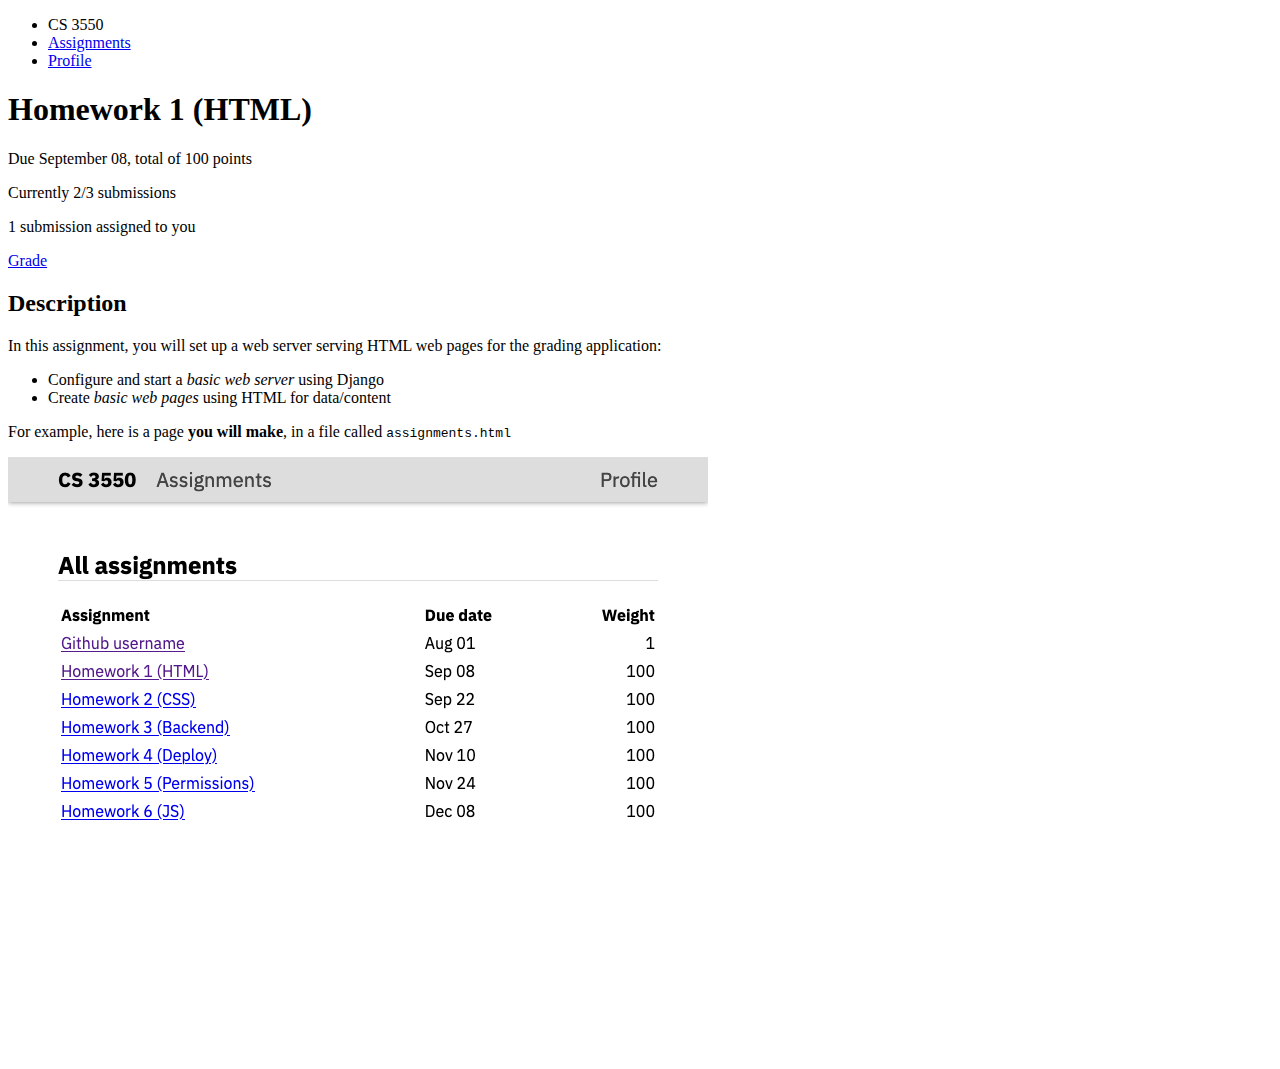
==== static/index.html @ 4106ba20 "Added html files for phase 3, corrected header contents in index.html" ====
<!DOCTYPE html>
<title>Assignment 1 (HTML) - CS 3500</title>
<meta charset="utf-8">
<link rel="icon" href="/static/favicon.ico">
<header>
    <nav>
        <ul>
            <li>CS 3550</li>
            <li><a href="/static/assignments.html">Assignments</a></li>
            <li><a href="/static/profile.html">Profile</a></li>
        </ul>
    </nav>
</header>

<main>
    <h1>Homework 1 (HTML)</h1>
    <p>Due September 08, total of 100 points</p>
    <div class="submissions">
        <p>Currently 2/3 submissions</p>
        <p>1 submission assigned to you</p>
        <a href="submissions.html">Grade</a>
    </div>

    <div class="description">
        <h2>Description</h2>
        <p>In this assignment, you will set up a web server serving HTML web pages for the grading application:</p>
        <ul>
            <li>Configure and start a <em>basic web server</em> using Django</li>
            <li>Create <em>basic web pages</em> using HTML for data/content</li>
        </ul>
        <p>For example, here is a page <strong>you will make</strong>, in a file called <code>assignments.html</code></p>
        <img src="/static/assignments.png">
    </div>
</main>
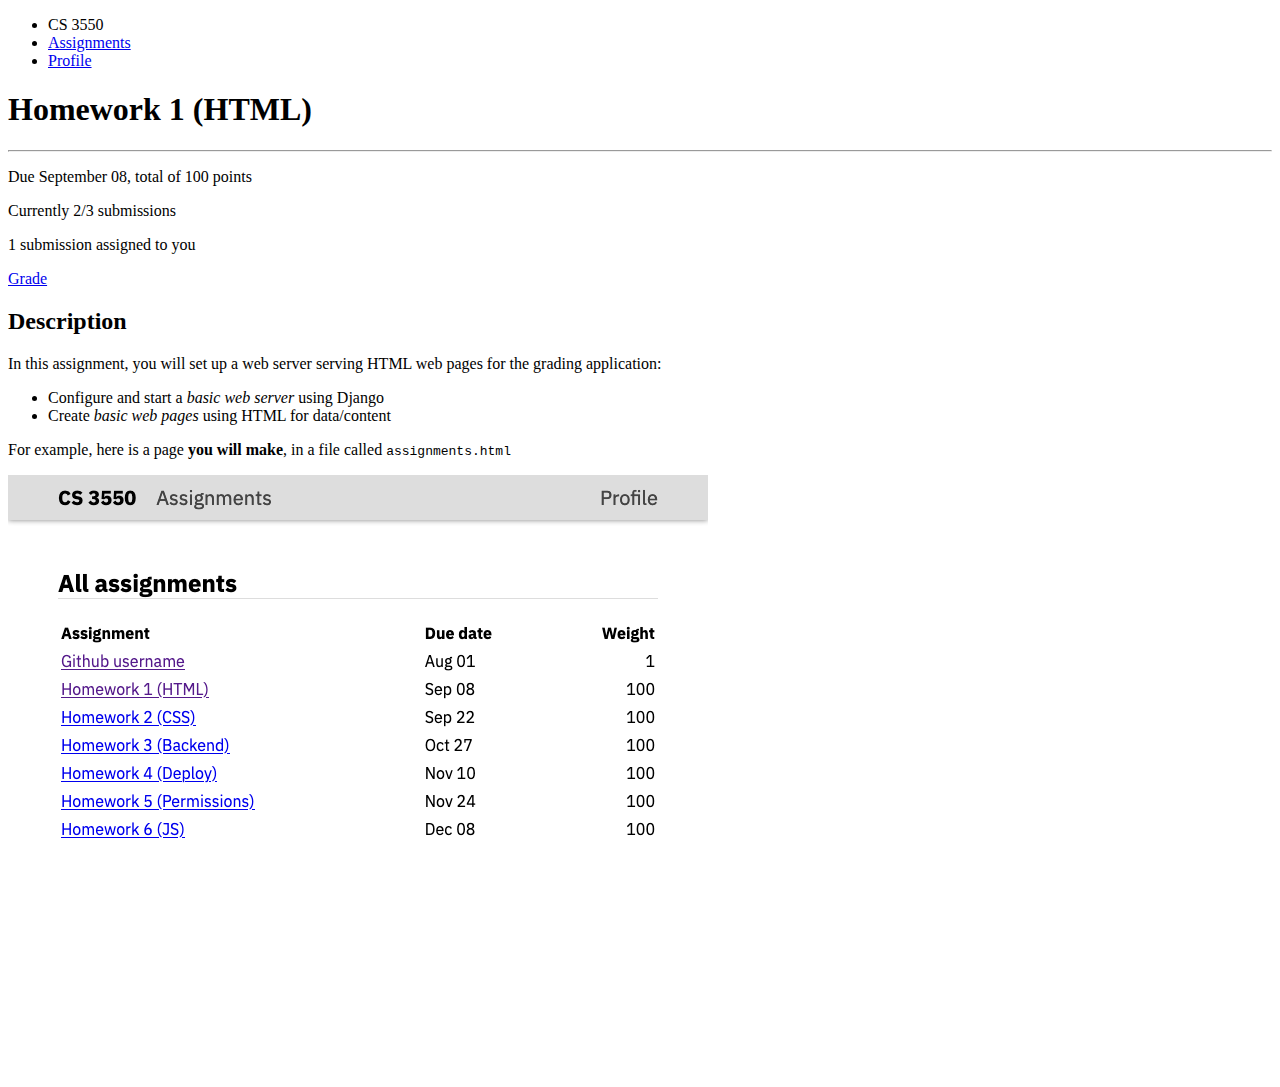
==== commit 82f879c3: "Completed phase 3" ====
--- a/static/index.html
+++ b/static/index.html
@@ -13,7 +13,7 @@
 </header>
 
 <main>
-    <h1>Homework 1 (HTML)</h1>
+    <h1>Homework 1 (HTML)</h1><hr>
     <p>Due September 08, total of 100 points</p>
     <div class="submissions">
         <p>Currently 2/3 submissions</p>
@@ -29,7 +29,7 @@
             <li>Create <em>basic web pages</em> using HTML for data/content</li>
         </ul>
         <p>For example, here is a page <strong>you will make</strong>, in a file called <code>assignments.html</code></p>
-        <img src="/static/assignments.png">
+        <img src="/static/assignments.png" alt="Sample image of what assignments.html looks like">
     </div>
 </main>
 
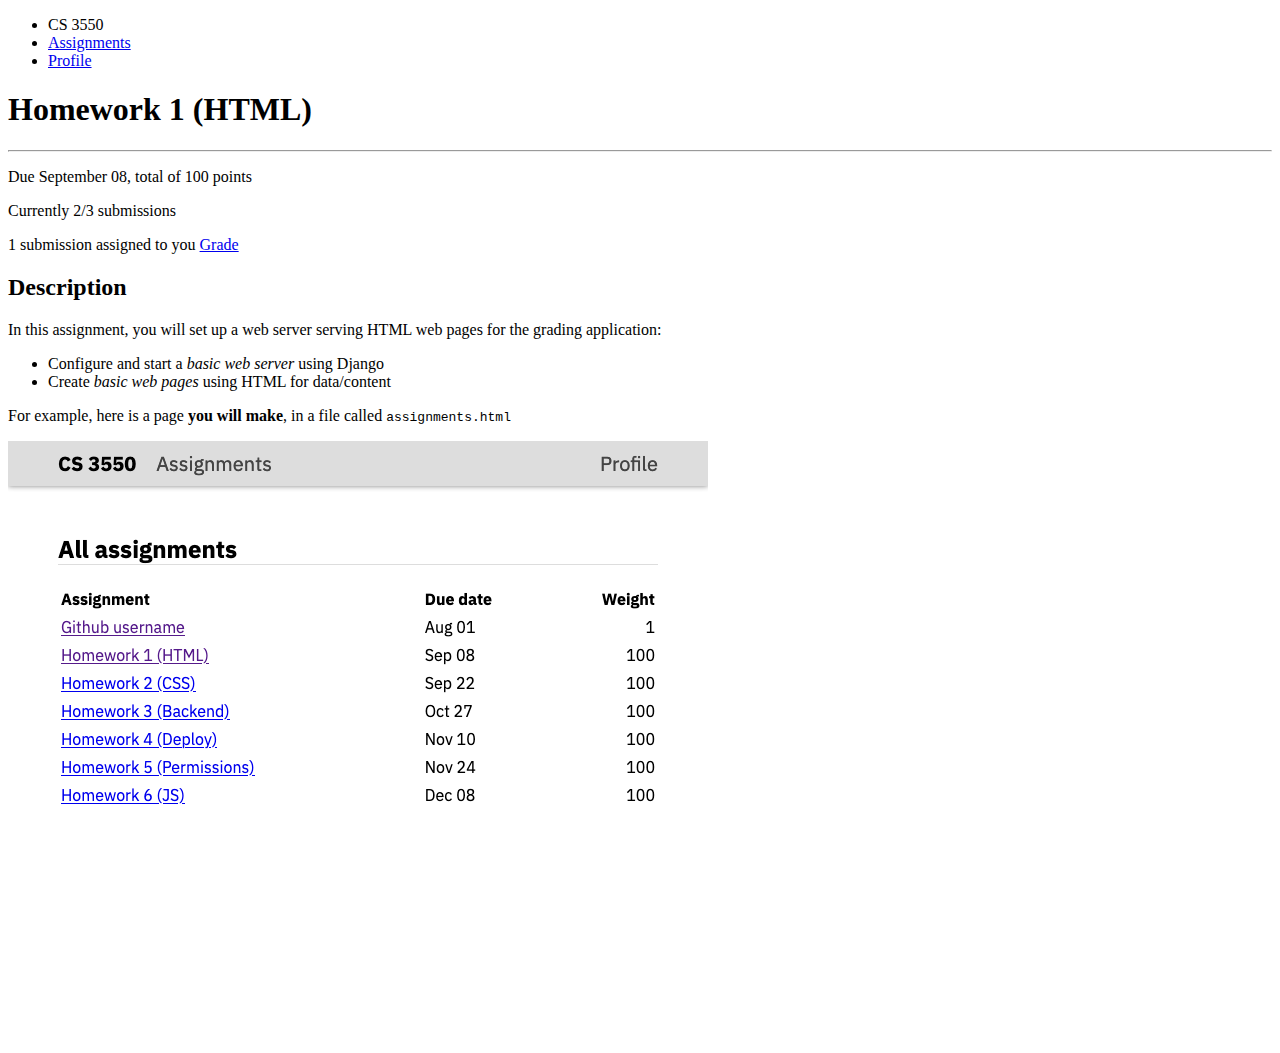
==== commit 3d8b53b0: "Finished phase 4 and added the cover sheet" ====
--- a/static/index.html
+++ b/static/index.html
@@ -6,8 +6,8 @@
     <nav>
         <ul>
             <li>CS 3550</li>
-            <li><a href="/static/assignments.html">Assignments</a></li>
-            <li><a href="/static/profile.html">Profile</a></li>
+            <li><a title="Links to assignments page" href="/static/assignments.html">Assignments</a></li>
+            <li><a title="Links to profile page" href="/static/profile.html">Profile</a></li>
         </ul>
     </nav>
 </header>
@@ -17,8 +17,9 @@
     <p>Due September 08, total of 100 points</p>
     <div class="submissions">
         <p>Currently 2/3 submissions</p>
-        <p>1 submission assigned to you</p>
-        <a href="submissions.html">Grade</a>
+        <p>1 submission assigned to you
+            <a title="Links to submissions page" href="submissions.html">Grade</a>
+        </p>
     </div>
 
     <div class="description">
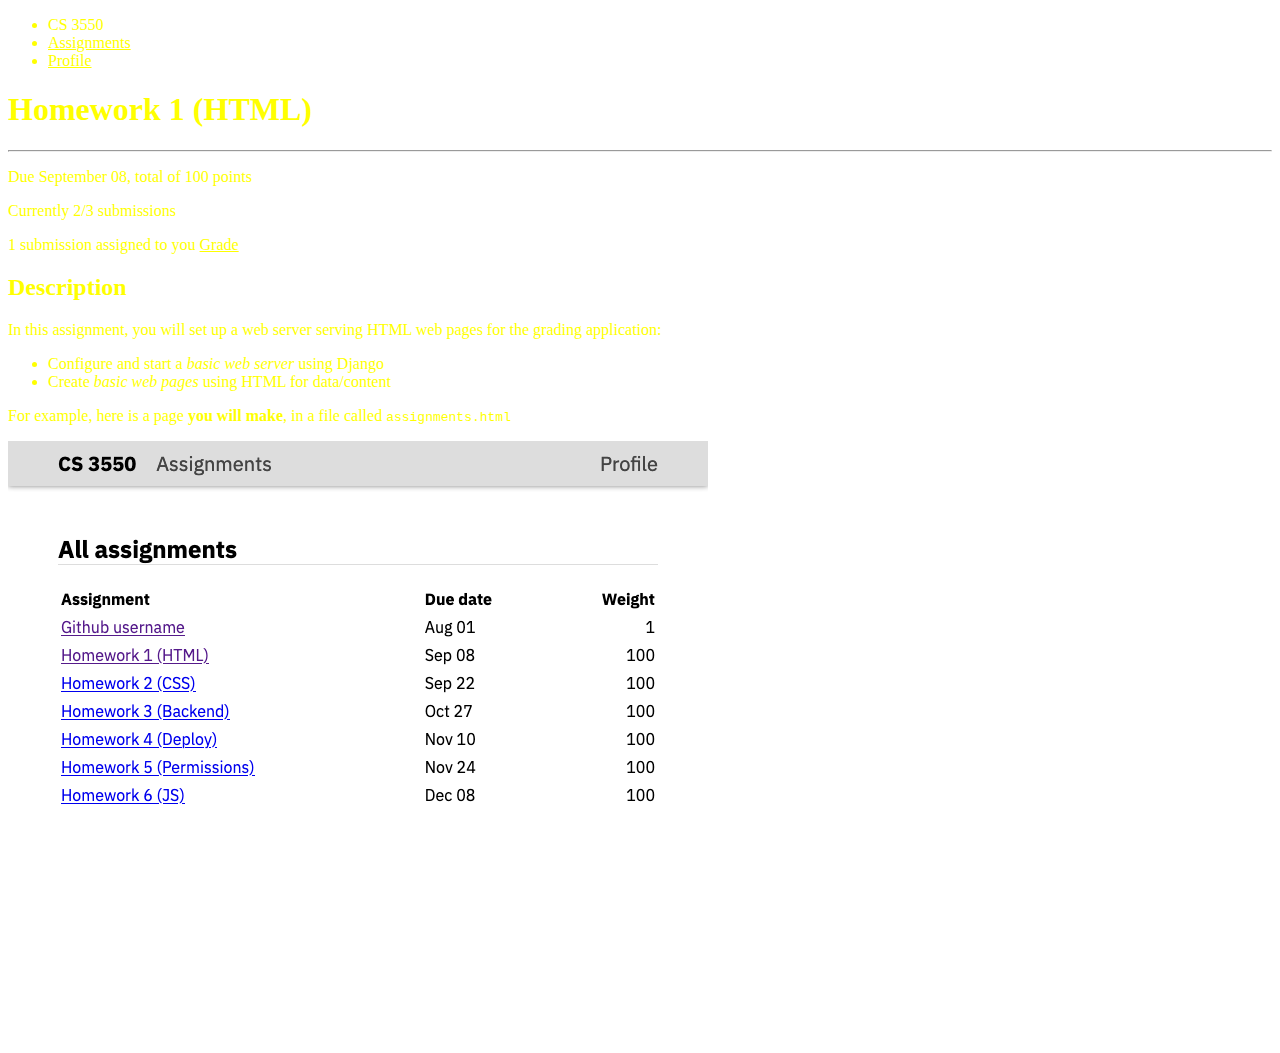
==== commit d39120a1: "the rest of Homework 2 phase 1" ====
--- a/static/index.html
+++ b/static/index.html
@@ -2,6 +2,7 @@
 <title>Assignment 1 (HTML) - CS 3500</title>
 <meta charset="utf-8">
 <link rel="icon" href="/static/favicon.ico">
+<link rel="stylesheet" href="/static/main.css">
 <header>
     <nav>
         <ul>
--- a/static/main.css
+++ b/static/main.css
@@ -0,0 +1 @@
+* { color: yellow; }
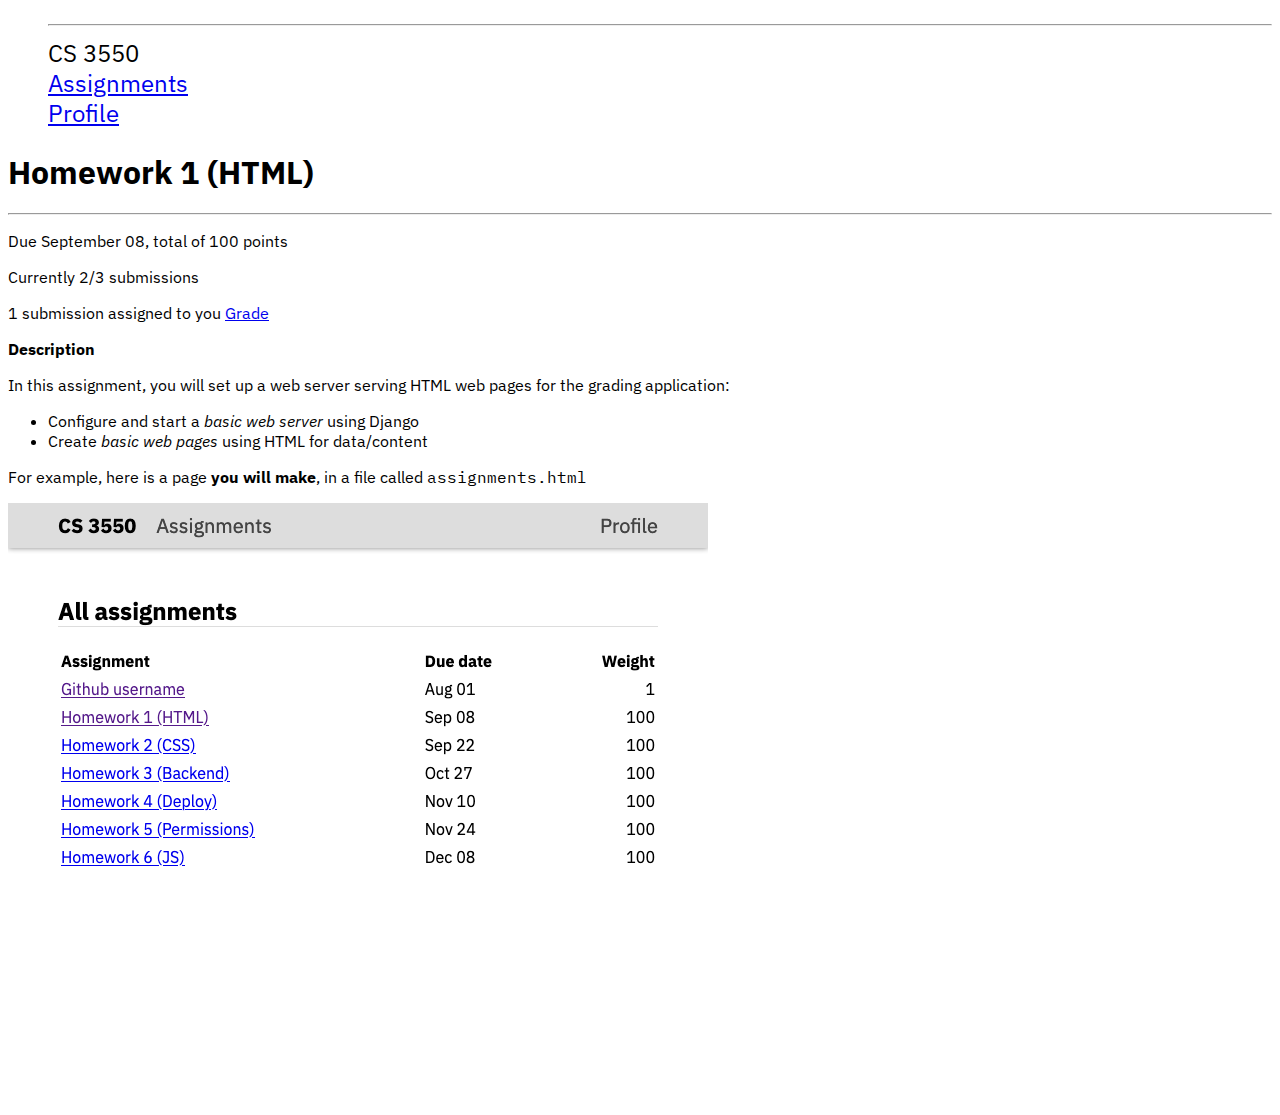
==== commit a1223731: "hw2 phase 2" ====
--- a/static/index.html
+++ b/static/index.html
@@ -6,7 +6,7 @@
 <header>
     <nav>
         <ul>
-            <li>CS 3550</li>
+            <hr>CS 3550</hr>
             <li><a title="Links to assignments page" href="/static/assignments.html">Assignments</a></li>
             <li><a title="Links to profile page" href="/static/profile.html">Profile</a></li>
         </ul>
--- a/static/main.css
+++ b/static/main.css
@@ -1 +1,36 @@
-* { color: yellow; }
+@import url('https://fonts.googleapis.com/css2?family=IBM+Plex+Mono&family=IBM+Plex+Sans:ital,wght@0,400;0,700;1,400&display=swap');
+
+body {
+    font-family: 'IBM Plex Sans', sans-serif;
+    line-height: 1.25;
+}
+
+code {
+    font-family: 'IBM Plex Mono', monospace;
+    line-height: 1.25;
+}
+
+table {
+    line-height: 1.5;
+}
+
+nav ul {
+    list-style-type: none;
+    font-size: 1.5rem;
+}
+
+.description h2 {
+    font-size: 1rem;
+}
+
+.login-form label {
+    font-size: 1.25rem;
+}
+
+.login-form input {
+    font-size: 1.25rem;
+}
+
+.login-form button {
+    font-size: 1.25rem;
+}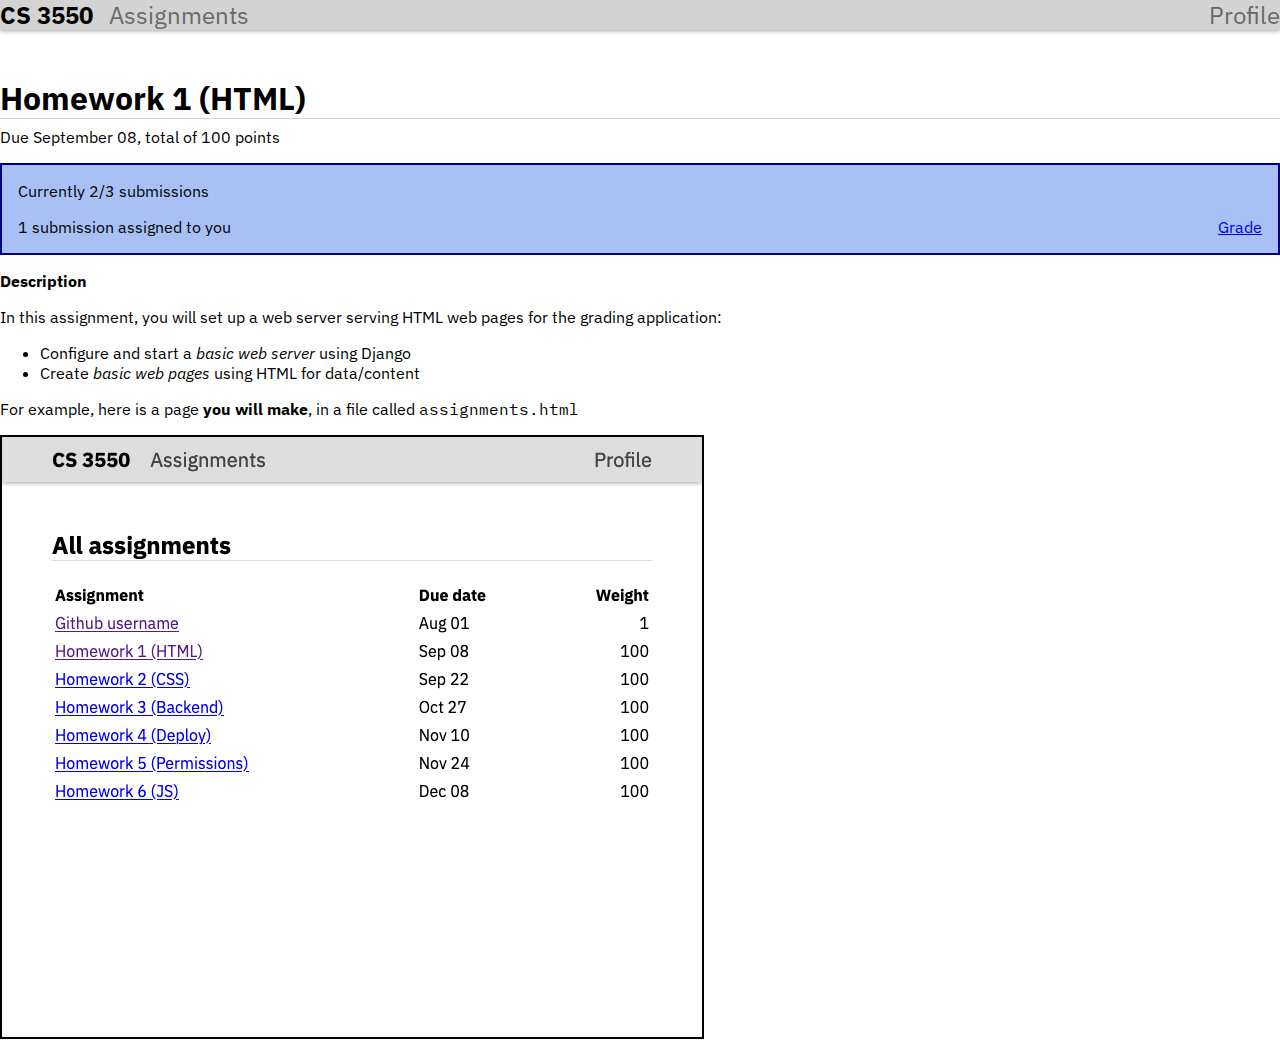
==== commit 54e62eb0: "HW2 phase 3" ====
--- a/static/index.html
+++ b/static/index.html
@@ -6,25 +6,25 @@
 <header>
     <nav>
         <ul>
-            <hr>CS 3550</hr>
+            <li class="CS3550">CS 3550</li>
             <li><a title="Links to assignments page" href="/static/assignments.html">Assignments</a></li>
-            <li><a title="Links to profile page" href="/static/profile.html">Profile</a></li>
+            <li class="profile"><a title="Links to profile page" href="/static/profile.html">Profile</a></li>           
         </ul>
     </nav>
 </header>
 
 <main>
-    <h1>Homework 1 (HTML)</h1><hr>
-    <p>Due September 08, total of 100 points</p>
+    <h1>Homework 1 (HTML)</h1>
+    <p class="due-date">Due September 08, total of 100 points</p>
     <div class="submissions">
-        <p>Currently 2/3 submissions</p>
-        <p>1 submission assigned to you
-            <a title="Links to submissions page" href="submissions.html">Grade</a>
+        <p class="submission-number">Currently 2/3 submissions</p>
+        <p class="submission-assigned">1 submission assigned to you
+            <a title="Links to submissions page" href="submissions.html" class="grade">Grade</a>
         </p>
     </div>
 
     <div class="description">
-        <h2>Description</h2>
+        <h2 class="title">Description</h2>
         <p>In this assignment, you will set up a web server serving HTML web pages for the grading application:</p>
         <ul>
             <li>Configure and start a <em>basic web server</em> using Django</li>
--- a/static/main.css
+++ b/static/main.css
@@ -1,8 +1,10 @@
 @import url('https://fonts.googleapis.com/css2?family=IBM+Plex+Mono&family=IBM+Plex+Sans:ital,wght@0,400;0,700;1,400&display=swap');
 
-body {
+html, body {
     font-family: 'IBM Plex Sans', sans-serif;
     line-height: 1.25;
+    margin: 0;
+    padding: 0;
 }
 
 code {
@@ -14,23 +16,79 @@
     line-height: 1.5;
 }
 
-nav ul {
-    list-style-type: none;
-    font-size: 1.5rem;
+header {
+    background-color: lightgray;
+    box-shadow: 0 0 5px gray;
+    margin-bottom: 3rem;
 }
 
-.description h2 {
-    font-size: 1rem;
+header::after {
+    content: '';
+    display: table;
+    clear: both;
 }
 
-.login-form label {
+nav ul {
+    margin: 0;
+    padding: 0;
+    list-style-type: none;
+    display: flex;
+}
+
+nav a {
+    font-size: 1.5rem;
+    color: dimgrey;
+    text-decoration: none;
+    margin-left: 1rem;
+}
+
+nav .CS3550 {
+    float: left;
+    font-size: 1.5rem;
+    font-weight: bold;
+}
+
+nav .profile {
+    margin-left: auto;
+}
+
+.login-form * {
     font-size: 1.25rem;
 }
 
-.login-form input {
-    font-size: 1.25rem;
+.description .title {
+    font-size: 1rem;
+    margin-top: 1rem;
+    margin-bottom: 1rem;
 }
 
-.login-form button {
-    font-size: 1.25rem;
+h1 {
+    border-bottom: 1px solid lightgray;
+    margin-bottom: 0;
+}
+
+.due-date {
+    margin-top: 0.5rem;
+}
+
+.submissions {
+    padding: 1rem;
+    border: 2px solid darkblue;
+    background-color: rgb(169, 192, 245);
+}
+
+.submission-number {
+    margin-top: 0;
+}
+
+.submission-assigned {
+    margin-bottom: 0;
+}
+
+.grade {
+    float: right;
+}
+
+img {
+    border: 2px solid black;
 }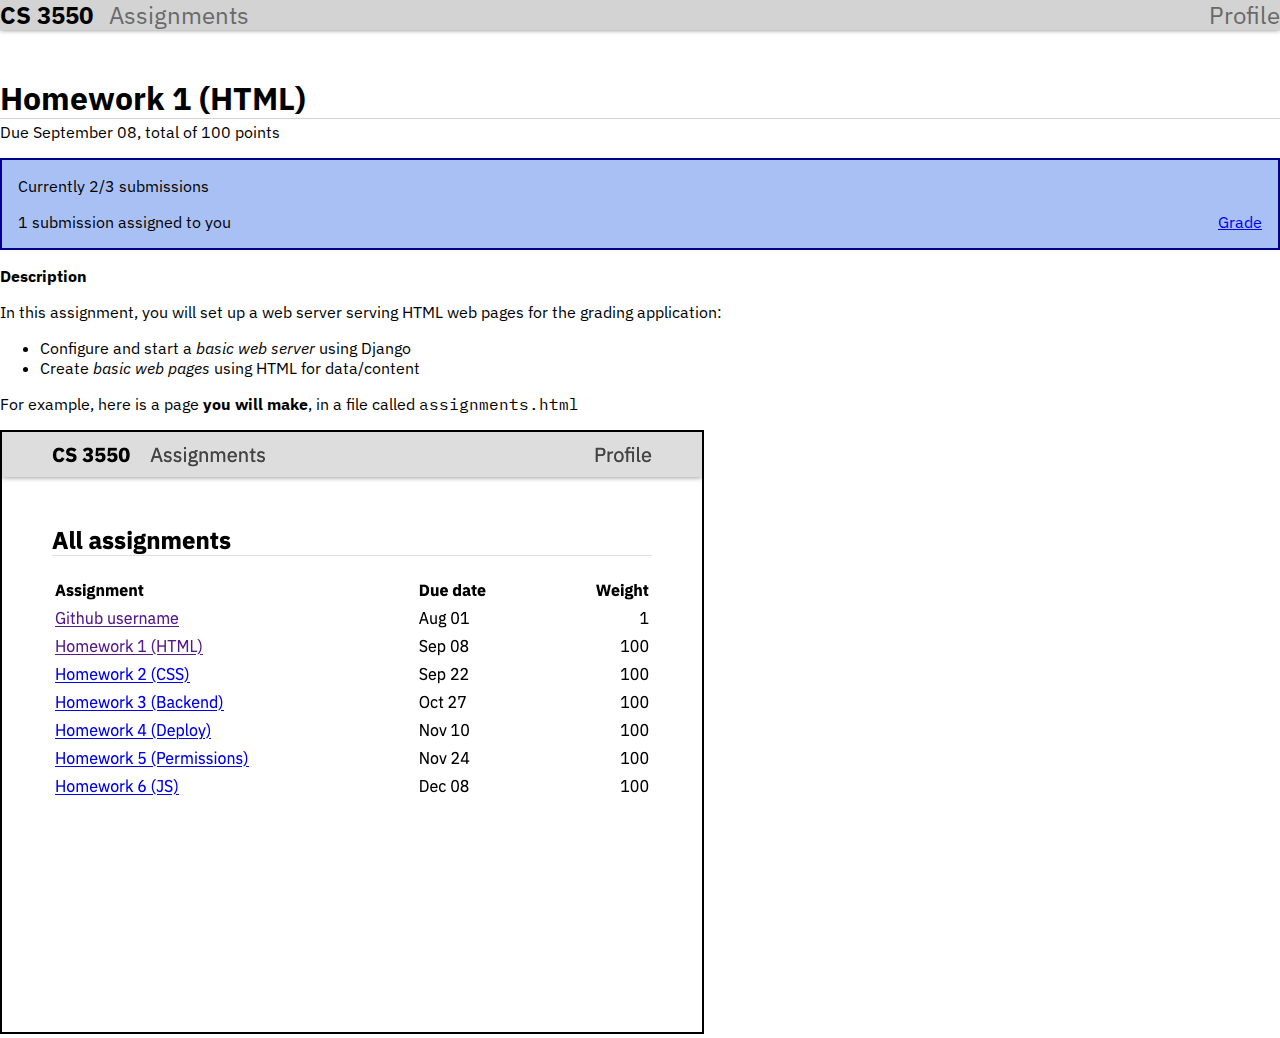
==== commit 854a307d: "HW2 phase 3 - commenting and reogranizing" ====
--- a/static/index.html
+++ b/static/index.html
@@ -16,10 +16,10 @@
 <main>
     <h1>Homework 1 (HTML)</h1>
     <p class="due-date">Due September 08, total of 100 points</p>
-    <div class="submissions">
-        <p class="submission-number">Currently 2/3 submissions</p>
-        <p class="submission-assigned">1 submission assigned to you
-            <a title="Links to submissions page" href="submissions.html" class="grade">Grade</a>
+    <div class="index-action">
+        <p class="index-action-desc1">Currently 2/3 submissions</p>
+        <p class="index-action-desc2">1 submission assigned to you
+            <a title="Links to submissions page" href="submissions.html" class="action-grade-button">Grade</a>
         </p>
     </div>
 
--- a/static/main.css
+++ b/static/main.css
@@ -16,79 +16,76 @@
     line-height: 1.5;
 }
 
+/* navigation bar */
 header {
     background-color: lightgray;
     box-shadow: 0 0 5px gray;
     margin-bottom: 3rem;
 }
-
 header::after {
     content: '';
     display: table;
     clear: both;
 }
-
 nav ul {
     margin: 0;
     padding: 0;
     list-style-type: none;
     display: flex;
 }
-
 nav a {
     font-size: 1.5rem;
     color: dimgrey;
     text-decoration: none;
     margin-left: 1rem;
 }
-
 nav .CS3550 {
     float: left;
     font-size: 1.5rem;
     font-weight: bold;
 }
-
 nav .profile {
     margin-left: auto;
 }
 
-.login-form * {
-    font-size: 1.25rem;
+/* index.html and profile.html action boxes */
+.index-action {
+    padding: 1rem;
+    border: 2px solid darkblue;
+    background-color: rgb(169, 192, 245);
+}
+.index-action-desc1 {margin-top: 0; }
+.index-action-desc2 {margin-bottom: 0; }
+
+.profile-action {
+    border: 2px solid darkblue;
+    background-color: rgb(169, 192, 245);
+    padding: 1rem;
+    margin-top: 1rem;
+    margin-bottom: 1rem;
+}
+.profile-action-desc {
+    margin-top: 0;
+    margin-bottom: 0;
 }
 
+.action-grade-button, .action-logout-button {float: right; }
+
+/* spacing elements */
+.submissions-desc { margin-top: 0.2rem}
 .description .title {
     font-size: 1rem;
     margin-top: 1rem;
     margin-bottom: 1rem;
 }
-
 h1 {
     border-bottom: 1px solid lightgray;
     margin-bottom: 0;
 }
+.due-date {margin-top: 0.2rem;}
 
-.due-date {
-    margin-top: 0.5rem;
-}
+/* image border */
+img {border: 2px solid black; }
 
-.submissions {
-    padding: 1rem;
-    border: 2px solid darkblue;
-    background-color: rgb(169, 192, 245);
-}
-
-.submission-number {
-    margin-top: 0;
-}
-
-.submission-assigned {
-    margin-bottom: 0;
-}
-
-.grade {
-    float: right;
-}
-
-img {
-    border: 2px solid black;
-}+/* login page sizing */
+.login-form * {font-size: 1.25rem;}